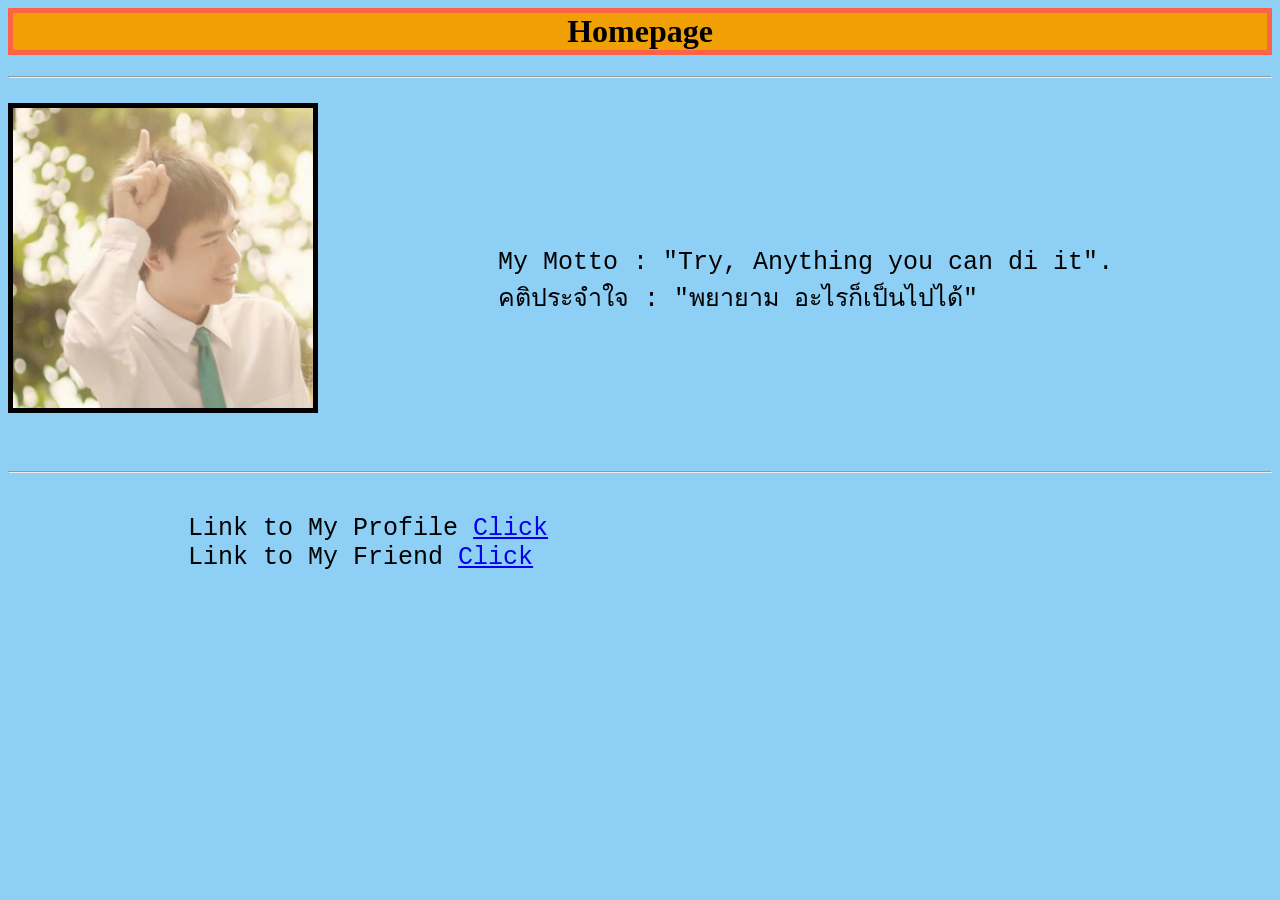
==== Homework1/index.html @ 9526671a "Add files via upload" ====
<html>
    <head>
        <title>homepage</title>
    </head>
    <body style="background-color:#8ED0F5;">
        <h1 style="text-align:center; border: 5px solid tomato; background-color: #F0A005;">Homepage</h1>
        <hr>
        <pre style="font-size: 25px;">
            <img src="avatar.jpg" alt="Me" width="300px" height="300px" style="float:left;border:5px solid; black;">
            
            
            

            My Motto : "Try, Anything you can di it".
            คติประจำใจ : "พยายาม อะไรก็เป็นไปได้"
            
        </pre>
        <pre style="font-size: 25px;">  
        <hr>   
            Link to My Profile <a href="profile.html" target="blank">Click</a>                                                                    
            Link to My Friend <a href="friend.html" target="blank">Click</a>   
        </pre>
    </body>
</html>
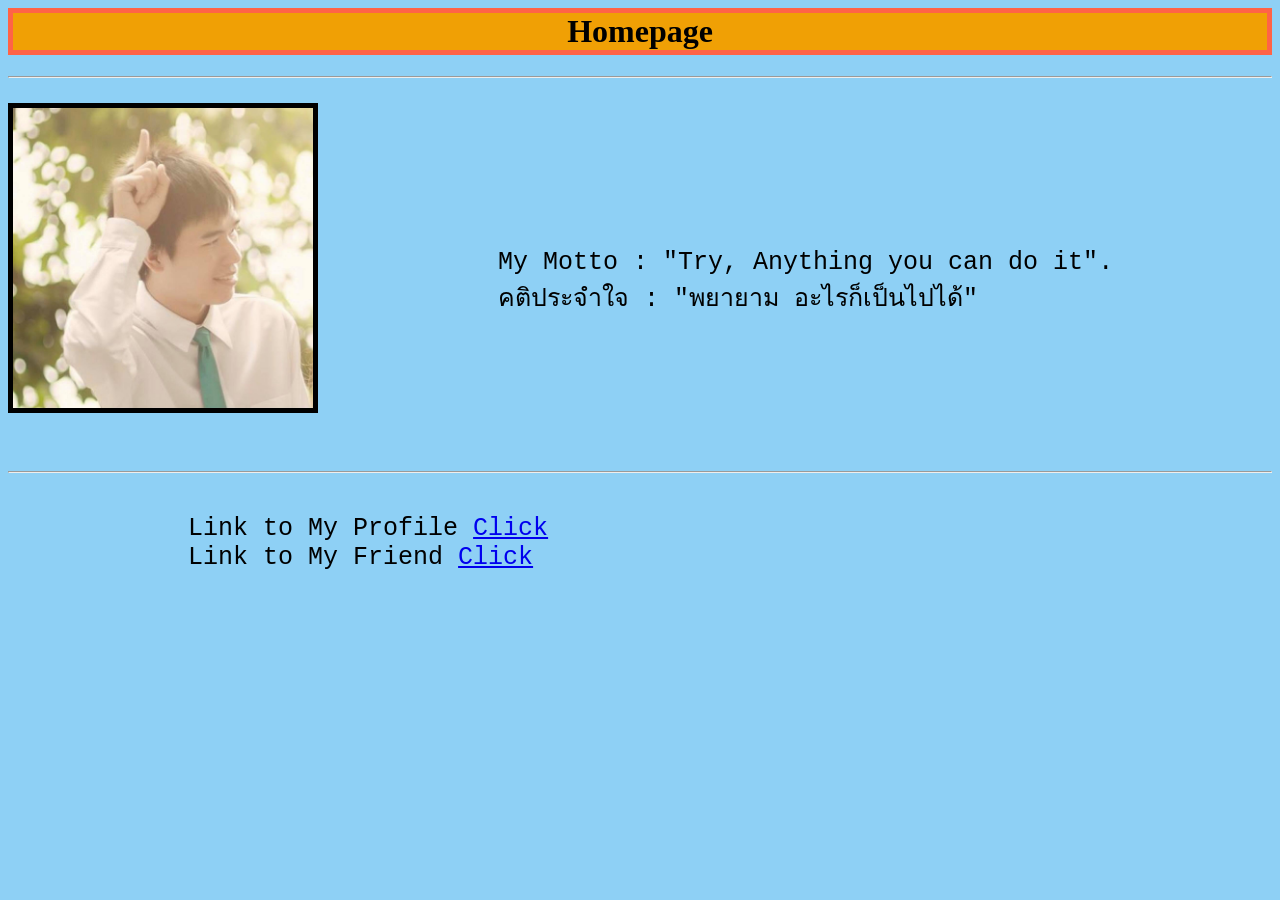
==== commit 63652c75: "Update index.html" ====
--- a/Homework1/index.html
+++ b/Homework1/index.html
@@ -11,7 +11,7 @@
             
             
 
-            My Motto : "Try, Anything you can di it".
+            My Motto : "Try, Anything you can do it".
             คติประจำใจ : "พยายาม อะไรก็เป็นไปได้"
             
         </pre>
@@ -21,4 +21,4 @@
             Link to My Friend <a href="friend.html" target="blank">Click</a>   
         </pre>
     </body>
-</html>+</html>
